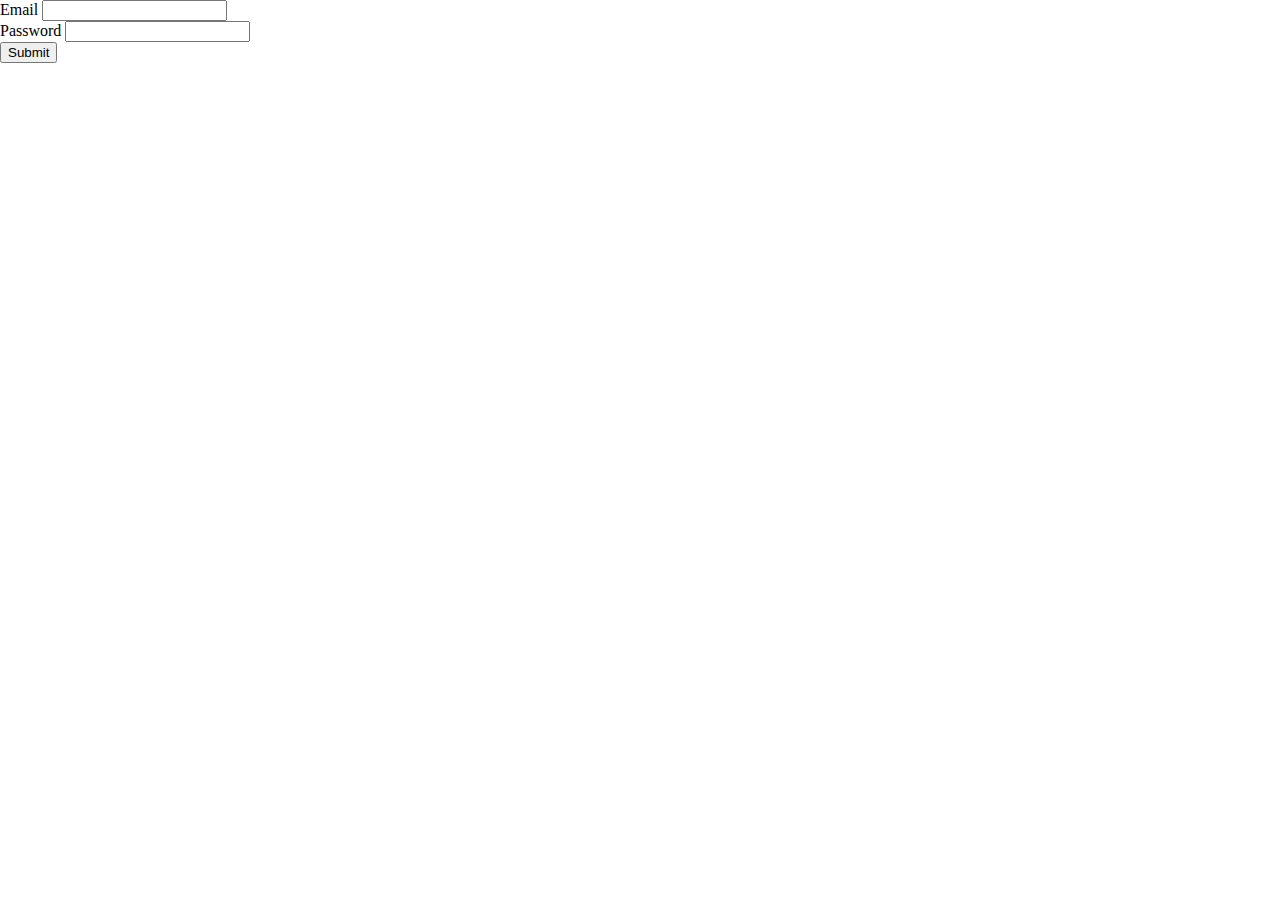
==== index.html @ eb0f4b93 "projeto base poesia frontend finalizado" ====
<!DOCTYPE html>
<html lang="en">
<head>
  <meta charset="UTF-8">
  <meta name="viewport" content="width=device-width, initial-scale=1.0">
  <meta http-equiv="X-UA-Compatible" content="ie=edge">
  <title>Água de coco e poesia</title>
  <link rel="stylesheet" href="style.css">
  <script>
    let token = localStorage.getItem('poesia-token');
    if(!token){
      window.location.href = 'login.html';
    }
    function logout() {
      localStorage.removeItem('poesia-token');
      window.location.href = 'login.html';
    }
  </script>
</head>
<body>
  <h1>Poesias</h1>
  <a href="newPoetry.html" >add Poesia</a>
  <button onclick="logout()">Sair</button> 
  <div id="poetryarea">
    
  </div>
  <!-- <div id="model" class="modelo">
    <div class="header">
      <h6 class="author"></h6>
      <h6 class="date"></h6>
    </div>
    <h2 class="title"></h2>
    <p class="body"></p>
  </div> -->
  <script>
    
    const listPoetries = async () => {

      let req = await fetch('http://127.0.0.1:3000/poetries');
    
      const json = await req.json();

      if ( json.notallowed) {
        window.location.href = 'login.html';
        return;
      }
      console.log(json);
      
      let area = document.getElementById('poetryarea');

      for (const poetry of json) {
        let modelo = document.createElement('div');
        modelo.classList.add('modelo');
        let header = document.createElement('div');
        let h6 = document.createElement('h6');
        header.appendChild(h6);
        let h2 = document.createElement('h2');
        h2.innerHTML = poetry.title;
        let pre = document.createElement('pre');
        pre.innerHTML = poetry.body;
        modelo.appendChild(header);
        modelo.appendChild(h2);
        modelo.appendChild(pre);
        area.appendChild(modelo);
      }
    }

    listPoetries();
  
  </script>
</body>
</html>
---- style.css ----
body{
  margin: 0;
  padding: 0;
  box-sizing: border-box;
}

.modelo{
  width: 320px;
  background-color: #eee;
  padding: 10px;
  box-shadow: 3px 3px 3px #000;
  border-radius: 20px;
  margin-bottom: 10px;  
}
pre{
  text-align: center;
  font-family: Arial, Helvetica, sans-serif !important;
}
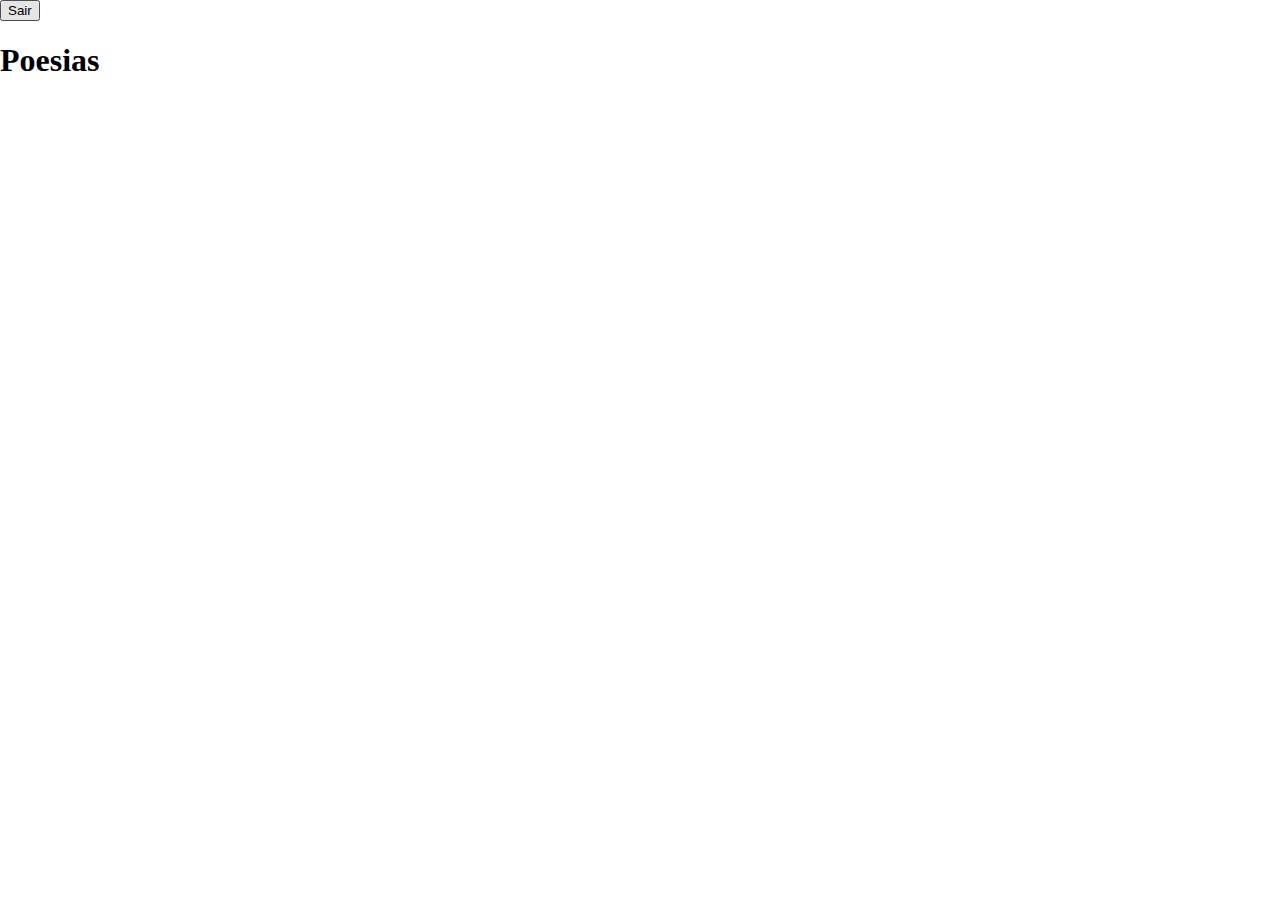
==== commit a0b7bf5b: "pagina update, estilizações gerais" ====
--- a/index.html
+++ b/index.html
@@ -6,23 +6,29 @@
   <meta http-equiv="X-UA-Compatible" content="ie=edge">
   <title>Água de coco e poesia</title>
   <link rel="stylesheet" href="style.css">
+  <link rel="stylesheet" href="https://cdn.jsdelivr.net/npm/bootstrap@4.6.0/dist/css/bootstrap.min.css" integrity="sha384-B0vP5xmATw1+K9KRQjQERJvTumQW0nPEzvF6L/Z6nronJ3oUOFUFpCjEUQouq2+l" crossorigin="anonymous">   
   <script>
+
+    let user_id = localStorage.getItem('poesia-user_id');
     let token = localStorage.getItem('poesia-token');
-    if(!token){
-      window.location.href = 'login.html';
-    }
+    // if(!token){
+    //   window.location.href = 'login.html';
+    // }
     function logout() {
       localStorage.removeItem('poesia-token');
+      localStorage.removeItem('poesia-user_id');
       window.location.href = 'login.html';
     }
   </script>
 </head>
 <body>
-  <h1>Poesias</h1>
-  <a href="newPoetry.html" >add Poesia</a>
-  <button onclick="logout()">Sair</button> 
-  <div id="poetryarea">
-    
+  <header id="header">
+      <button onclick="logout()" class="btn btn-link">Sair</button> 
+  </header>
+  <div class="container">
+    <h1>Poesias</h1>        
+    <div id="poetryarea">
+    </div>
   </div>
   <!-- <div id="model" class="modelo">
     <div class="header">
@@ -46,27 +52,69 @@
       }
       console.log(json);
       
+      let header = document.getElementById('header');      
+      //let user_id = localStorage.getItem('poesia-user_id');
+      //alert(user_id);
+      if ( user_id > 0 ){
+        header.innerHTML += `<a href='newPoetry.html' class='btn btn-link'>Add Poesia</a>`;
+      }
+
       let area = document.getElementById('poetryarea');
 
       for (const poetry of json) {
-        let modelo = document.createElement('div');
+        let modelo = document.createElement('div');      
         modelo.classList.add('modelo');
+        //modelo.addEventListener('click',()=>alert('clicou'), false);
         let header = document.createElement('div');
-        let h6 = document.createElement('h6');
-        header.appendChild(h6);
-        let h2 = document.createElement('h2');
-        h2.innerHTML = poetry.title;
+        header.classList.add('header');
+        let h6a = document.createElement('h6');
+        h6a.innerHTML = poetry.author
+        header.appendChild(h6a);
+        let h6d = document.createElement('h6');
+        h6d.innerHTML = poetry.date
+        header.appendChild(h6d);
+  
+        if (user_id ==  poetry.user_id){
+          console.log("Entrou");
+          
+          let btn = document.createElement('button');
+          btn.classList.add('btn');
+          btn.classList.add('btn-link');
+          btn.innerHTML = 'edit'
+          btn.addEventListener('click', ()=>atualizar(poetry.id), true);
+          header.appendChild(btn);
+        } else{
+          console.log("Não Entrou");
+          
+        }
+
+        let h4 = document.createElement('h4');
+        h4.innerHTML = poetry.title;
         let pre = document.createElement('pre');
         pre.innerHTML = poetry.body;
         modelo.appendChild(header);
-        modelo.appendChild(h2);
+        modelo.appendChild(h4);
         modelo.appendChild(pre);
+        let btnVer = document.createElement('button');
+        btnVer.innerHTML = 'Leia toda'
+        btnVer.addEventListener('click', ()=>verPoesia(poetry.id), true);
+        modelo.appendChild(btnVer);
         area.appendChild(modelo);
       }
+    }
+
+    function atualizar(id) {
+      window.location.href =`update.html?poesia=${id}`;
+    }
+
+    function verPoesia(id) {
+      window.location.href =`poesia.html?poesia=${id}`;
     }
 
     listPoetries();
   
   </script>
+  <script src="https://code.jquery.com/jquery-3.5.1.slim.min.js" integrity="sha384-DfXdz2htPH0lsSSs5nCTpuj/zy4C+OGpamoFVy38MVBnE+IbbVYUew+OrCXaRkfj" crossorigin="anonymous"></script>
+  <script src="https://cdn.jsdelivr.net/npm/bootstrap@4.6.0/dist/js/bootstrap.bundle.min.js" integrity="sha384-Piv4xVNRyMGpqkS2by6br4gNJ7DXjqk09RmUpJ8jgGtD7zP9yug3goQfGII0yAns" crossorigin="anonymous"></script>
 </body>
 </html>--- a/style.css
+++ b/style.css
@@ -13,6 +13,27 @@
   margin-bottom: 10px;  
 }
 pre{
+  width: 100%;
+  display: inline-block;
   text-align: center;
   font-family: Arial, Helvetica, sans-serif !important;
+  display: inline-block;
+  white-space: nowrap;
+  overflow: hidden !important;
+  text-overflow: ellipsis;
+  direction: ltr;
+  color: #000 !important;
+}
+
+#poetryarea .header{
+  display: flex;
+  justify-content: space-between;
+}
+#poetryarea .header h6{
+  font-size: 12px;
+}
+
+textarea{
+  text-align: center;  
+  height: 600px !important;
 }